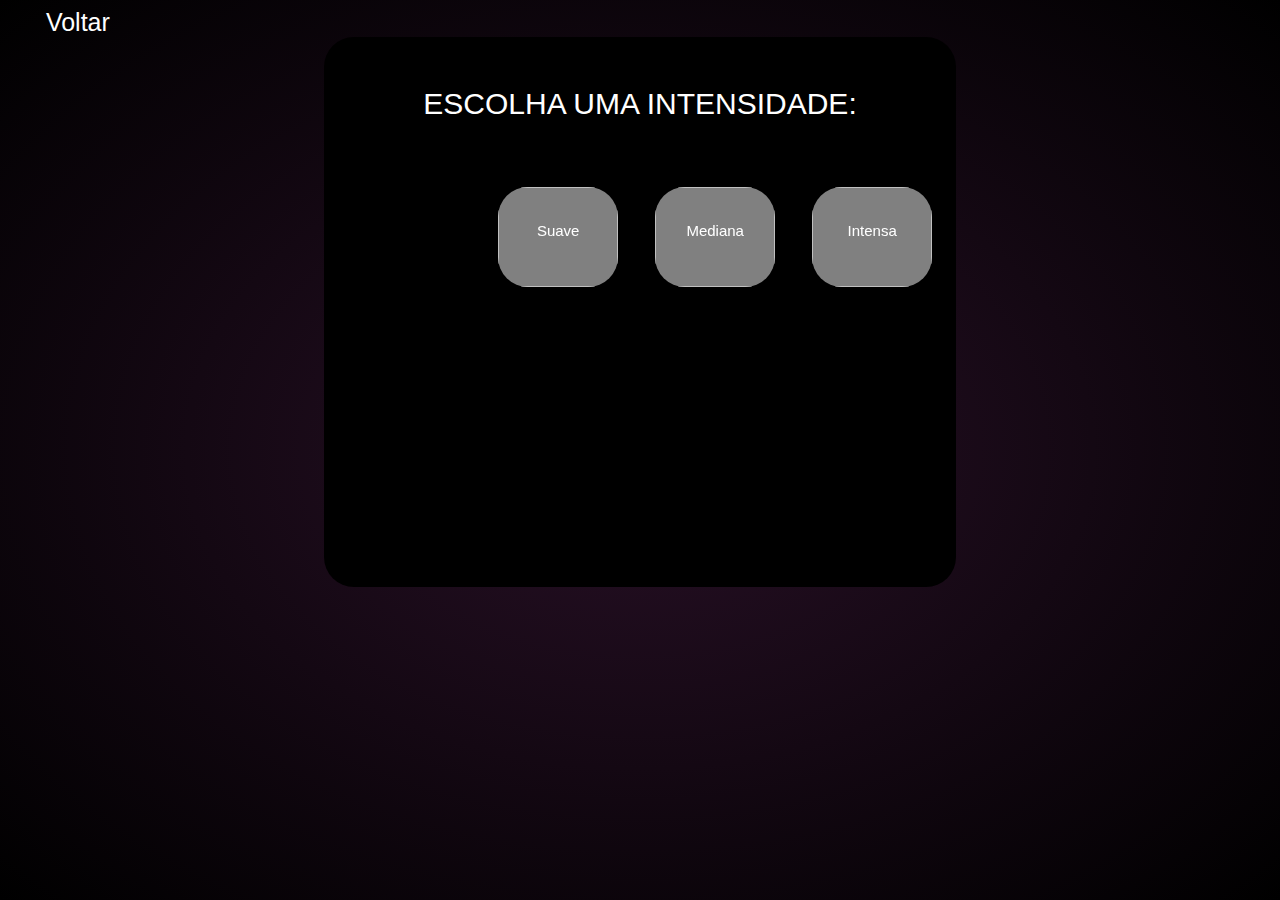
==== html/Question_four.html @ 521aa632 "Alterações 21/06" ====
<!DOCTYPE html>
<html>
    <head>
        <link rel="stylesheet" type="text/css" href="../css/styles.css">
    </head>
    <body>
        <div>
            <div>
                <a href="#" class="back_btn">Voltar</a>
            </div>
            <div class="interative_box">
                <div class="question_txt">Escolha uma intensidade:</div>
                <div class="btn_box">
                    <table cellspacing="15">
                        <tr>
                            <td>
                                <div class="container_btn">
                                    <img class="intensity_btn_img"/>
                                    <div class="intensity_btn">
                                        <div class="descripton_text">Suave</div>
                                    </div>
                                </div>
                            </td>
                            <td>
                                <div class="container_btn">
                                    <img class="intensity_btn_img"/>
                                    <div class="intensity_btn">
                                        <div class="descripton_text">Mediana</div>
                                    </div>
                                </div>
                            </td>
                            <td>
                                <div class="container_btn">
                                    <img class="intensity_btn_img"/>
                                    <div class="intensity_btn">
                                        <div class="descripton_text">Intensa</div>
                                    </div>
                                </div>
                            </td>
                        </tr>
                    </table>
                </div>
                <div id="progress"></div>
            </div>
        </div>
    </body>
</html>
---- css/styles.css ----
html{
	height: 100%;
}

body{
	color:  white;
	background-image: radial-gradient(#281026, black);
}

.vignette {
	position: fixed;
	top: 0;
	left: 0;
	width: 100%;
	height: 100%;
	box-shadow: 0 0 200px rgba(0, 0, 0, 0.9) inset;
}

.header-btn button{
	position: absolute;
	width: 70px;
	height: 29px;
	left: 103px;
	top: 79px;
	border: none;
	background-color: inherit;
	cursor: pointer;
	display: inline-block;
	color: white;
}

.fragrance-txt{
	position: absolute;
	width: 492px;
	height: 297px;
	left: 138px;
	top: 244px;
	font-family: arial;
	font-style: normal;
	font-weight: 300;
	font-size: 70px;
	line-height: 85px;
	color: #C8C8C8;
}

.tool-txt{
	position: absolute;
	left: 23.28%;
	right: 28.78%;
	top: 86.61%;
	bottom: -11.12%;

	font-family: arial;
	font-style: normal;
	font-weight: 500;
	font-size: 24px;
	line-height: 29px;

	color: rgba(255, 255, 255, 0.8);

	opacity: 0.7;
}

.back_btn{
	margin-left: 3%;
	margin-top: 20px;
	font-family: 'Gill Sans', 'Gill Sans MT', Calibri, 'Trebuchet MS', sans-serif;
	font-size: 25px;
	text-decoration: none;
	color: white;
	transition-duration: 0.5s;
}

.back_btn:active{
	color: 424242;
	transition-duration: 0.5s;
}

.interative_box{
	border-radius: 30px;
	background-color: black;
	width: 50%;
	height: 550px;
	margin-left: 25%;
}

.question_txt{
	text-align: center;
	text-transform: uppercase;
	font-family: 'Gill Sans', 'Gill Sans MT', Calibri, 'Trebuchet MS', sans-serif;
	padding-top: 50px;
	font-size: 30px;
	padding-bottom: 50px;
}

.btn_box{
	margin-left: 25%;
}

.btn_box2{
	margin-left: 15%;
	margin-top: 5%;
}

.btn_box3{
	margin-left: 16%;
}

.btn_box table{
	margin: auto;
}

/*Question1*/
.gender_btn{
	height: 250px;
	width: 150px;
	background-color: #424242;
	border-radius: 30px;
	border: none;
	transition-duration: 1s;
	align-items: center;
	cursor: pointer;
	background-size:cover
}

.gender_btn:hover{
	background-color: rgb(250, 250, 250);
	transition-duration: 1s;
	background-size:cover
}

.gender_btn_img{
	height: 220px;
	width: 120px;
	align-items: center;
	transition-duration: 1s;
	object-fit: cover;
	border-radius: 30px;
	background-size:cover
}

.female_btn{
	float: left;
}

.male_btn{
	margin-left: 40%;
}

/*Question2*/
.ocasion_btn_img{
	width: 120px;
	height: 100px;
	opacity: 0.3;
	display: block;
	align-items: center;
	transition-duration: 1s;
	object-fit: cover;
	border-radius: 30px;
	background-size:cover;
	backface-visibility: hidden;
}

.ocasion_btn, .category_btn, .intensity_btn{
	text-align: center;
	border-radius: 30px;
	border: none;
	cursor: pointer;
	background-size:cover;
	opacity: 1;
	top: 43%;
	left: 43%;
	position: absolute;
	transform: translate(-50%, -50%);
	-ms-transform: translate(-50%, -50%);
	text-align: center;
}

.category_btn_img, .intensity_btn_img{
	border-radius: 50px;
	background-color: grey;
	width: 120px;
	height: 100px;
	display: block;
	align-items: center;
	transition-duration: 1s;
	object-fit: cover;
	border-radius: 30px;
	background-size:cover;
	backface-visibility: hidden;
}

.category_btn{
	border-radius: 100px;
	background-color: grey;
	transition-duration: 0.5s;
}


.container_btn{
	width: 140px;
	height: 100px;
	transition-duration: 1s;
	position: relative;
}

.container_btn:hover{
	cursor: pointer;
	transition-duration: 1s;
	opacity: 0.3;
}

.container_btn:hover .ocasion_btn_img{
	opacity: 0.1;
}

.container_btn:hover .descripton_text{
	opacity: 1;
}

.descripton_text{
	font-size: 15px;
	font-family: 'Gill Sans', 'Gill Sans MT', Calibri, 'Trebuchet MS', sans-serif;
}

.result_txt{
	text-align: center;
	text-transform: uppercase;
	font-family: 'Gill Sans', 'Gill Sans MT', Calibri, 'Trebuchet MS', sans-serif;
	padding-top: 10px;
	font-size: 30px;
}

.result_btn_img{
	height: 400px;
	width: 300px;
	align-items: center;
	transition-duration: 1s;
	object-fit: cover;
	background-size:cover;
	display: block;
	margin-left: auto;
	margin-right: auto;
}

.result_box{
	background-color: black;
}

.table_result{
	padding: 20px;
	display: block;
	margin-left: 15%;
  	margin-right: auto;
}

.result_container_btn{
	padding: 10px;
	float: left;
}

.result_text
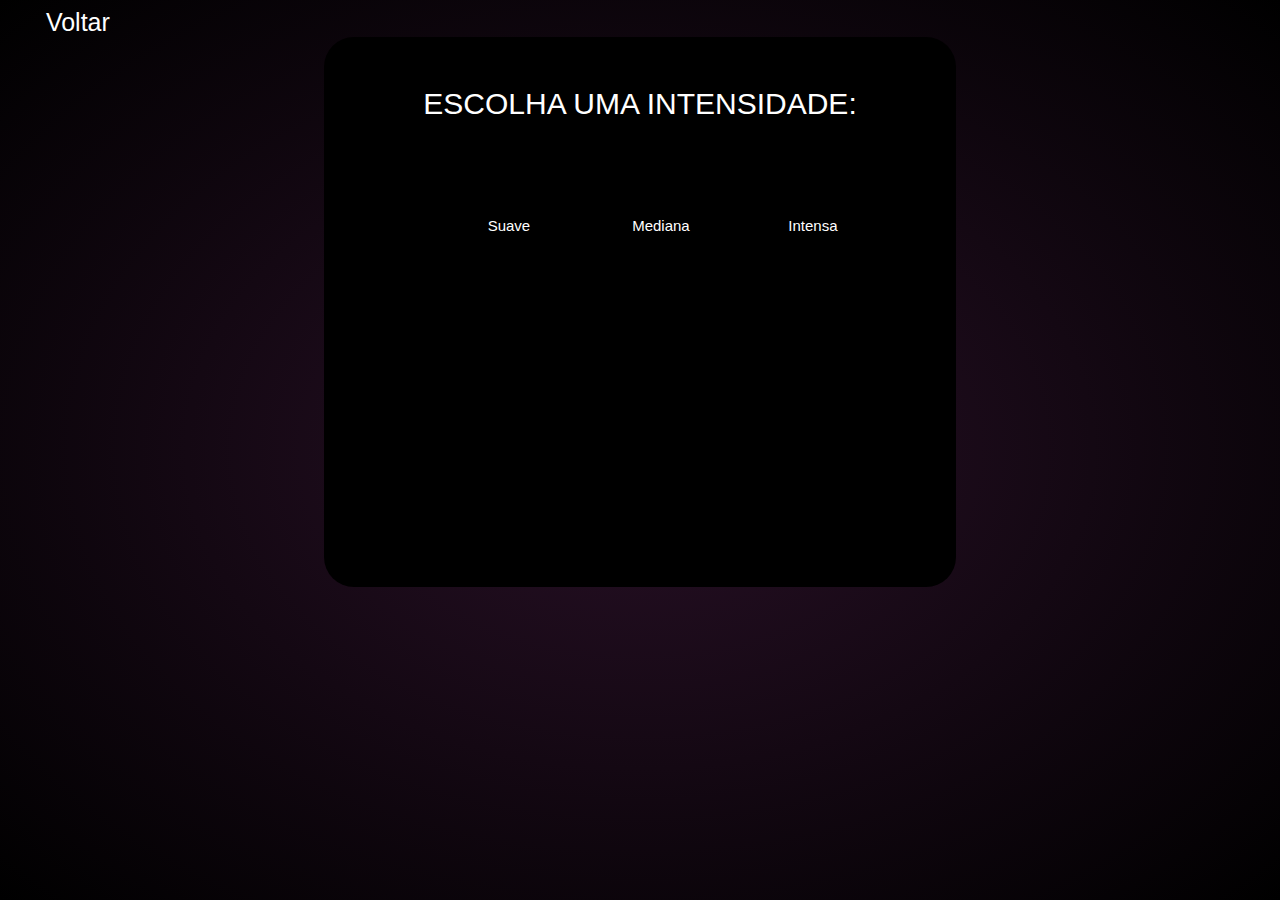
==== commit 36b8b287: "Alterações finais apresentações" ====
--- a/html/Question_four.html
+++ b/html/Question_four.html
@@ -10,31 +10,37 @@
             </div>
             <div class="interative_box">
                 <div class="question_txt">Escolha uma intensidade:</div>
-                <div class="btn_box">
-                    <table cellspacing="15">
+                <div class="btn_box_intensity">
+                    <table cellspacing="10">
                         <tr>
                             <td>
                                 <div class="container_btn">
-                                    <img class="intensity_btn_img"/>
-                                    <div class="intensity_btn">
-                                        <div class="descripton_text">Suave</div>
-                                    </div>
+                                    <a href="Result.html">
+                                        <img class="intensity_btn_img"/>
+                                        <div class="intensity_btn">
+                                            <div class="descripton_text">Suave</div>
+                                        </div>
+                                    </a>
                                 </div>
                             </td>
                             <td>
                                 <div class="container_btn">
-                                    <img class="intensity_btn_img"/>
-                                    <div class="intensity_btn">
-                                        <div class="descripton_text">Mediana</div>
-                                    </div>
+                                    <a href="Result.html">
+                                        <img class="intensity_btn_img"/>
+                                        <div class="intensity_btn">
+                                            <div class="descripton_text">Mediana</div>
+                                        </div>
+                                    </a>
                                 </div>
                             </td>
                             <td>
                                 <div class="container_btn">
-                                    <img class="intensity_btn_img"/>
-                                    <div class="intensity_btn">
-                                        <div class="descripton_text">Intensa</div>
-                                    </div>
+                                    <a href="Result.html">
+                                        <img class="intensity_btn_img"/>
+                                        <div class="intensity_btn">
+                                            <div class="descripton_text">Intensa</div>
+                                        </div>
+                                    </a>
                                 </div>
                             </td>
                         </tr>
--- a/css/styles.css
+++ b/css/styles.css
@@ -106,6 +106,11 @@
 	margin-left: 16%;
 }
 
+.btn_box_intensity{
+	margin-left: 18%;
+}
+
+
 .btn_box table{
 	margin: auto;
 }
@@ -179,8 +184,6 @@
 .category_btn_img, .intensity_btn_img{
 	border-radius: 50px;
 	background-color: grey;
-	width: 120px;
-	height: 100px;
 	display: block;
 	align-items: center;
 	transition-duration: 1s;
@@ -191,10 +194,18 @@
 }
 
 .category_btn{
-	border-radius: 100px;
-	background-color: grey;
-	transition-duration: 0.5s;
-}
+	
+		display: flex;
+		justify-content: center;
+		align-items: center;
+		width: 100px; /* Defina a largura desejada */
+		height: 100px; /* Defina a altura desejada */
+		background-color: gray; /* Defina a cor de fundo desejada */
+		color: white; /* Defina a cor do texto desejada */
+		border: 2px solid darkgray; /* Defina a cor da borda desejada */
+		border-radius: 5px; /* Defina o raio da borda desejado para arredondar os cantos */
+	  }
+
 
 
 .container_btn{
@@ -202,8 +213,8 @@
 	height: 100px;
 	transition-duration: 1s;
 	position: relative;
-}
-
+
+}
 .container_btn:hover{
 	cursor: pointer;
 	transition-duration: 1s;
@@ -218,6 +229,11 @@
 	opacity: 1;
 }
 
+.container_btn a{
+	text-decoration: none;
+	color: white;
+}
+
 .descripton_text{
 	font-size: 15px;
 	font-family: 'Gill Sans', 'Gill Sans MT', Calibri, 'Trebuchet MS', sans-serif;
@@ -232,15 +248,12 @@
 }
 
 .result_btn_img{
-	height: 400px;
-	width: 300px;
-	align-items: center;
-	transition-duration: 1s;
-	object-fit: cover;
-	background-size:cover;
-	display: block;
-	margin-left: auto;
-	margin-right: auto;
+	height: 90vh;
+	align-items: center;
+	
+	transition-duration: 1s;
+
+	margin-left: 25%;
 }
 
 .result_box{
